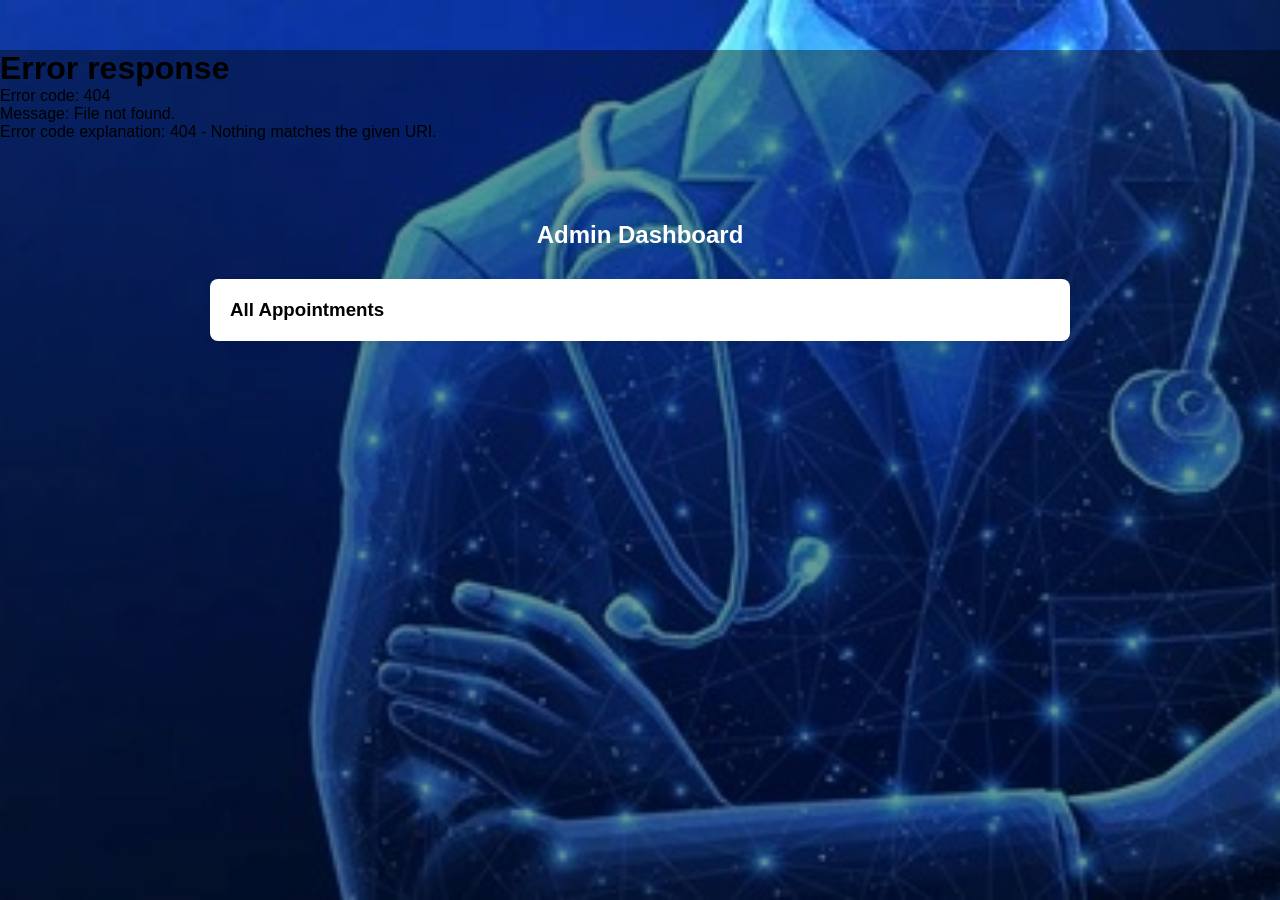
==== frontend/admin-dashboard.html @ b2c8ddae "first commit" ====
<!DOCTYPE html>
<html>
<head>
    <title>Admin Dashboard</title>
    <link rel="stylesheet" href="css/style.css">
    <link rel="stylesheet" href="css/navBar.css">
</head>
<body>
<div id="navbar"></div>
<div class="dashboard-container">
<h2 style="color: white;">Admin Dashboard</h2>
<div class="card">
<h3>All Appointments</h3>
<div id="allAppointments"></div>
</div>
</div>

<script src="js/admin.js"></script>
<script src="js/main.js"></script>
</body>
</html>
---- frontend/css/style.css ----
/* ===================== GLOBAL RESET ===================== */
* {
    margin: 0;
    padding: 0;
    box-sizing: border-box;
}

/* ===================== BODY ===================== */
body {
    font-family: Arial, sans-serif;
    padding-top: 50px;

    background-image: url("../assets/images/bg.jpg");
    background-size: cover;         /* full screen */
    background-position: center;    /* center image */
    background-repeat: no-repeat;   /* no repeat */
    background-attachment: fixed;   /* fixed while scroll */
}

body::before {
    content: "";
    position: fixed;
    top: 50px;
    left: 0;
    width: 100%;
    height: 100%;
    background: rgba(0, 0, 0, 0.4); /* dark overlay */
    z-index: -1;
}

/* ===================== HEADINGS ===================== */
h2 {
    text-align: center;
    margin-bottom: 30px;
    margin-top: 20px;
}

/* ===================== NAVBAR ===================== */
nav {
    position: fixed;
    top: 0;
    left: 0;
    width: 100%;
    height: 50px;
    background: #f9ad55;
    color: white;
    padding: 0 20px;
    display: flex;
    justify-content: space-between;
    align-items: center;
    z-index: 1000;
}

nav h2 {
    font-size: 18px;
}

nav a {
    color: white;
    text-decoration: none;
    margin-left: 15px;
    font-size: 14px;
}

nav a:hover {
    opacity: 0.8;
}

/* ===================== HOME PAGE ===================== */
.hero {
    color: white;
    text-align: center;
    padding: 80px 20px;
}

/* ===================== BUTTONS ===================== */
.btn {
    background: #fa7602;
    padding: 10px 20px;
    color: white;
    text-decoration: none;
    border-radius: 5px;
    display: inline-block;
    margin-top: 20px;
}

.btn:hover {
    background: #8a4a00;
}

button {
    background: #0077b6;
    color: white;
    border: none;
    cursor: pointer;
}

button:hover {
    background: #005f8a;
}

.small-btn {
    width: 120px;
}

.btn-center {
    text-align: center;
    margin-top: 10px;
}

.approve-btn {
    width: 100px;
    padding: 8px;
    background: #0077b6;
    color: white;
    border: none;
    border-radius: 5px;
    cursor: pointer;
}

.approve-btn:hover {
    background: #005f8a;
}

/* ===================== INPUTS ===================== */
input,
select,
button {
    align-self: center;
    width: 100%;
    padding: 10px;
    margin: 10px 0;
    border-radius: 5px;
    font-size: 14px;
}

input,
select {
    border: 1px solid #ccc;
}

input:focus,
select:focus {
    outline: none;
    border-color: #0077b6;
}

/* ===================== FORM ===================== */
.form-container {
    width: 320px;
    margin: 60px auto;
    background: white;
    padding: 25px;
    border-radius: 8px;
    box-shadow: 0 4px 10px rgba(0,0,0,0.1);
}

/* ===================== DASHBOARD ===================== */
.dashboard-container {
    max-width: 900px;
    margin: 40px auto;
    padding: 20px;
}

.card {
    background: white;
    padding: 20px;
    margin-bottom: 20px;
    border-radius: 8px;
    box-shadow: 0 4px 10px rgba(0,0,0,0.08);
}

.appointment-row {
    display: flex;
    justify-content: space-between;
    align-items: center;
    background: white;
    padding: 15px 20px;
    margin-bottom: 10px;
    border-radius: 8px;
    box-shadow: 0 2px 6px rgba(0,0,0,0.08);
}

.appointment-info {
    font-size: 14px;
}

/* ===================== RESPONSIVE ===================== */
@media (max-width: 768px) {

    .dashboard-container {
        padding: 15px;
    }

    .form-container {
        width: 90%;
    }

    nav {
        padding: 0 10px;
    }

    nav h2 {
        font-size: 16px;
    }

    nav a {
        font-size: 13px;
    }


    
}






/* Hospital Cards */

.hospital-container{
display:grid;
grid-template-columns:repeat(4,1fr);
gap:20px;
padding:20px;
}

.hospital-card{
background:white;
padding:20px;
border-radius:10px;
text-align:center;
box-shadow:0 2px 10px rgba(0,0,0,0.1);
}

.hospital-img{
width:120px;
height:120px;
border-radius:50%;
object-fit:cover;
}

.hospital-card button{
margin-top:10px;
background:#b71c1c;
color:white;
padding:10px 15px;
border:none;
border-radius:6px;
}
---- frontend/css/navBar.css ----
*{
    margin:0;
    padding:0;
    box-sizing:border-box;
    font-family:Arial;
}

.navbar{
    display:flex;
    justify-content:space-between;
    align-items:center;
    background:#f9ad55;
    padding:10px 30px;
}

.logo{
    font-size:22px;
    font-weight:bold;
    color:white;
}

.nav-links{
    list-style:none;
    display:flex;
    gap:25px;
}

.nav-links li{
    position:relative;
}

.nav-links a{
    text-decoration:none;
    color:white;
    font-size:16px;
}

.nav-links a:hover{
    color:#570a0a;
}

.navbar i{
    font-size:20px;
    color:white;
}
/* Dropdown */

.dropdown{
    position:relative;
}

.dropdown-menu{
    display:none;
    position:absolute;
    top:100%;
    left:0;
    background:#f9ad55;
    list-style:none;
    padding:10px 0;
    box-shadow:0 3px 10px rgba(0,0,0,0.1);

    width:max-content;
    min-width:200px;
}

.dropdown-menu li{
    padding:8px 20px;
    white-space:nowrap;
}

.dropdown-menu li a{
    text-decoration:none;
    color:white;
    display:block;
}

.dropdown-menu li:hover{
    background:#f1f1f1;
}

.dropdown-menu li:hover a{
    color:black;
}

.dropdown:hover .dropdown-menu{
    display:block;
}

/* Mobile Menu */

.menu-icon{
    display:none;
    font-size:25px;
    cursor:pointer;
    color:white;
}

#menu-toggle{
    display:none;
}

/* Mobile Responsive */

@media(max-width:768px){

.nav-links{
    position:absolute;
    top:60px;
    left:0;
    background:#f9ad55;
    width:100%;
    flex-direction:column;
    display:none;
}

.nav-links li{
    padding:15px;
    border-top:1px solid rgba(255,255,255,0.3);
}

#menu-toggle:checked ~ .nav-links{
    display:flex;
}

.menu-icon{
    display:block;
}

}
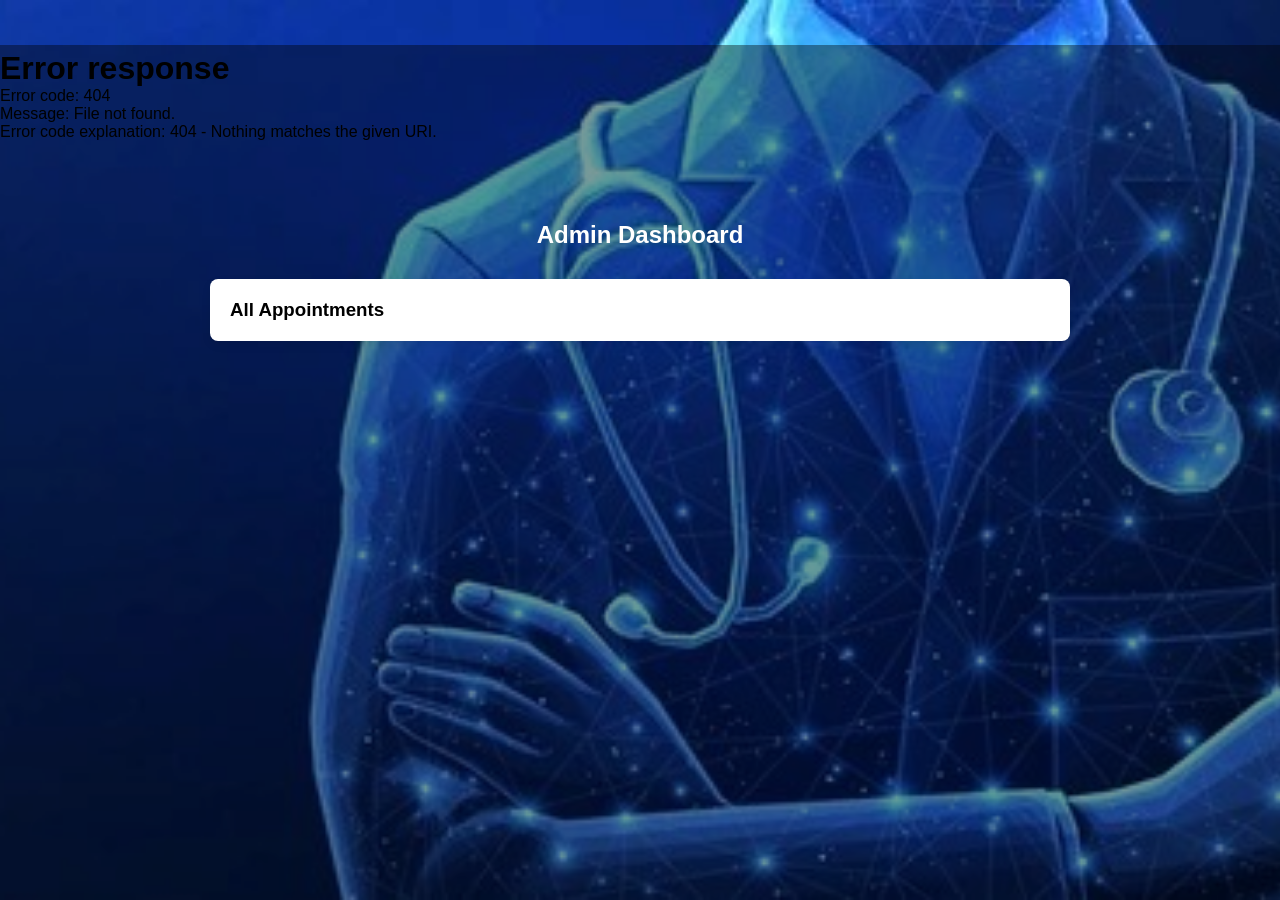
==== commit 2281b98f: "added logout Button for admin" ====
--- a/frontend/admin-dashboard.html
+++ b/frontend/admin-dashboard.html
@@ -2,6 +2,7 @@
 <html>
 <head>
     <title>Admin Dashboard</title>
+    <link rel="stylesheet" href="https://cdnjs.cloudflare.com/ajax/libs/font-awesome/6.5.0/css/all.min.css">
     <link rel="stylesheet" href="css/style.css">
     <link rel="stylesheet" href="css/navBar.css">
 </head>
--- a/frontend/css/style.css
+++ b/frontend/css/style.css
@@ -20,7 +20,7 @@
 body::before {
     content: "";
     position: fixed;
-    top: 50px;
+    top: 45px;
     left: 0;
     width: 100%;
     height: 100%;
@@ -35,36 +35,7 @@
     margin-top: 20px;
 }
 
-/* ===================== NAVBAR ===================== */
-nav {
-    position: fixed;
-    top: 0;
-    left: 0;
-    width: 100%;
-    height: 50px;
-    background: #f9ad55;
-    color: white;
-    padding: 0 20px;
-    display: flex;
-    justify-content: space-between;
-    align-items: center;
-    z-index: 1000;
-}
-
-nav h2 {
-    font-size: 18px;
-}
-
-nav a {
-    color: white;
-    text-decoration: none;
-    margin-left: 15px;
-    font-size: 14px;
-}
-
-nav a:hover {
-    opacity: 0.8;
-}
+
 
 /* ===================== HOME PAGE ===================== */
 .hero {
--- a/frontend/css/navBar.css
+++ b/frontend/css/navBar.css
@@ -11,7 +11,14 @@
     align-items:center;
     background:#f9ad55;
     padding:10px 30px;
+    position: fixed;
+    top: 0;
+    left: 0;
+    width: 100%;
+    z-index: 1000;
+    
 }
+
 
 .logo{
     font-size:22px;
@@ -27,7 +34,10 @@
 
 .nav-links li{
     position:relative;
+     display: flex;
+    align-items: center;
 }
+
 
 .nav-links a{
     text-decoration:none;
@@ -42,6 +52,27 @@
 .navbar i{
     font-size:20px;
     color:white;
+}
+
+#authSection a {
+    display: inline-block;
+    padding: 8px 12px;
+}
+
+#authSection i {
+    font-size: 18px;
+    color: white;
+}
+#logoutBtn {
+    display: inline-flex;
+    align-items: center;
+    justify-content: center;
+    min-width: 30px;
+    min-height: 30px;
+}
+
+#logoutBtn i {
+    color: rgb(246, 244, 244);   /* or dark blue */
 }
 /* Dropdown */
 
